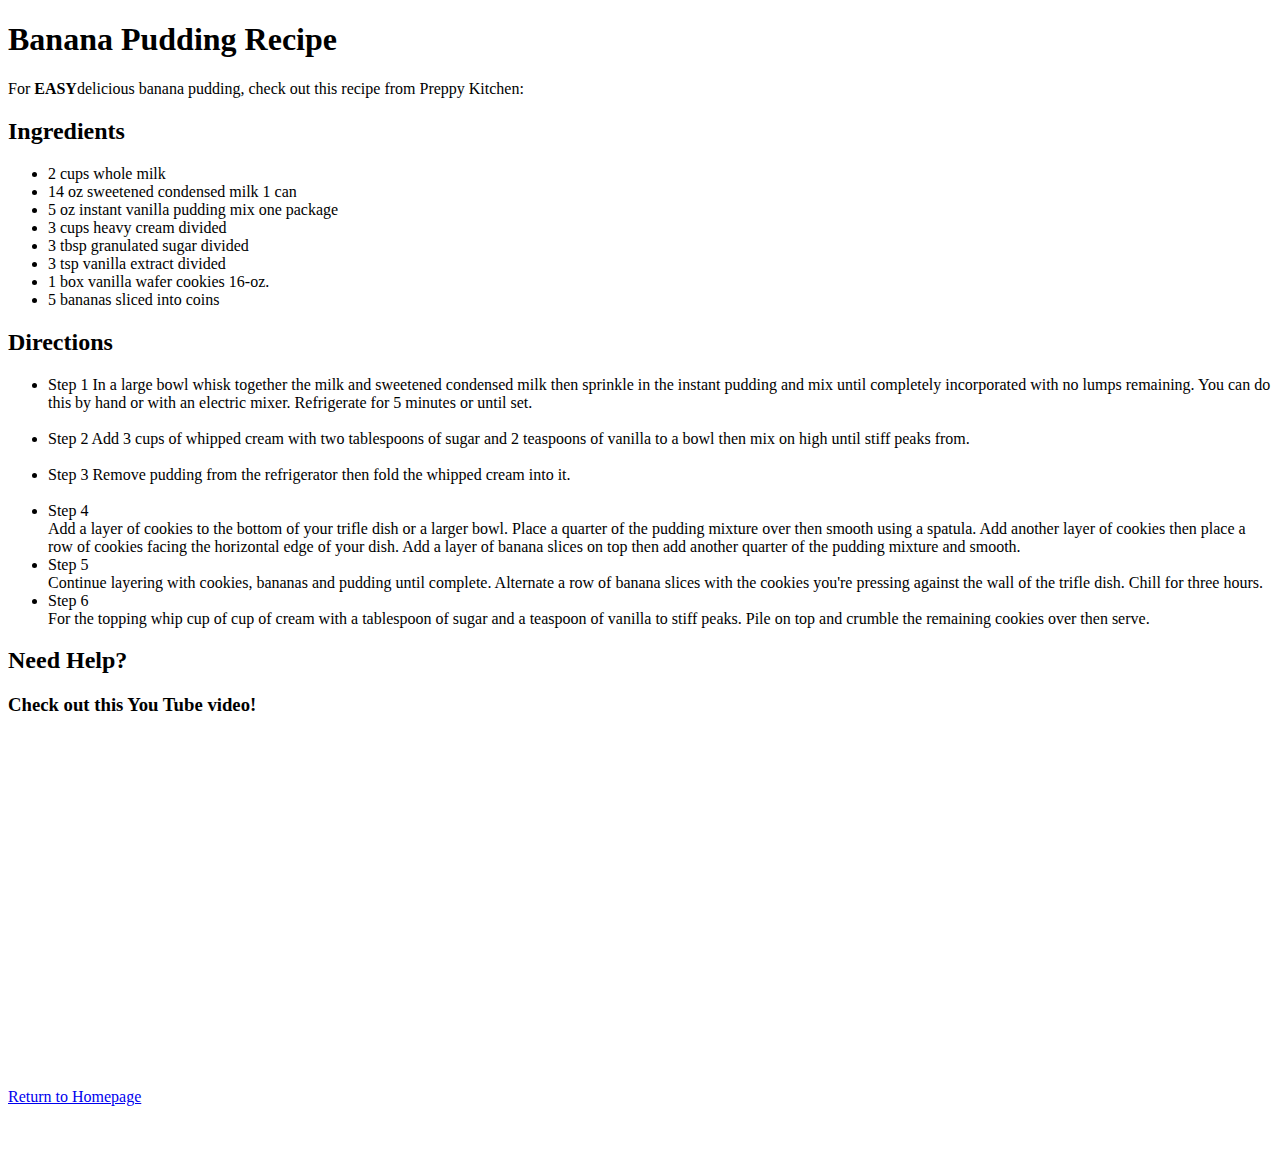
==== bananapudding recipe.html @ 36f39d34 "Added Banana Pudding Recipe." ====
<!DOCTYPE html>
<html lang="en">
<head>
    <meta charset="UTF-8">
    <meta http-equiv="X-UA-Compatible" content="IE=edge">
    <meta name="viewport" content="width=device-width, initial-scale=1.0">
    <title>Banana Pudding</title>
</head>
<body>
    
    <h1>Banana Pudding Recipe</h1>
    <div>
    
    
        <p>
          For <strong>EASY</strong>delicious banana pudding, check out this recipe from Preppy Kitchen:
          <h2>Ingredients</h2>
          <ul>
            <li>2 cups whole milk</li>
            <li>14 oz sweetened condensed milk 1 can</li>
            <li>5 oz instant vanilla pudding mix one package</li>
            <li>3 cups heavy cream divided</li>
            <li>3 tbsp granulated sugar divided</li>
            <li>3 tsp vanilla extract divided</li>
            <li>1 box vanilla wafer cookies 16-oz.</li>
            <li>5 bananas sliced into coins</li>
            </ul>
          </p>
    
          <h2>Directions</h2>
          <ul>
    <li>Step 1 In a large bowl whisk together the milk and sweetened condensed milk then sprinkle in the instant pudding and mix until completely incorporated with no lumps remaining. You can do this by hand or with an electric mixer. Refrigerate for 5 minutes or until set.
    </li>
    <br>
    
    <li>Step 2 Add 3 cups of whipped cream with two tablespoons of sugar and 2 teaspoons of vanilla to a bowl then mix on high until stiff peaks from.
    </li>
    <br>
    <li>Step 3 Remove pudding from the refrigerator then fold the whipped cream into it.
    </li>
    <br>
    <li> Step 4</li> Add a layer of cookies to the bottom of your trifle dish or a larger bowl. Place a quarter of the pudding mixture over then smooth using a spatula. Add another layer of cookies then place a row of cookies facing the horizontal edge of your dish. Add a layer of banana slices on top then add another quarter of the pudding mixture and smooth.
    <br>
    <li>Step 5</li> Continue layering with cookies, bananas and pudding until complete. Alternate a row of banana slices with the cookies you're pressing against the wall of the trifle dish. Chill for three hours.
    <br>
    <li>Step 6</li> For the topping whip cup of cup of cream with a tablespoon of sugar and a teaspoon of vanilla to stiff peaks. Pile on top and crumble the remaining cookies over then serve.
</ul>
    
    <h2>Need Help?</h2>
    <p>
      <h3>Check out this You Tube video!</h3><br>
      <iframe width="560" height="315" src="https://www.youtube.com/embed/bz6tWvDuyWI" title="YouTube video player" frameborder="0" allow="accelerometer; autoplay; clipboard-write; encrypted-media; gyroscope; picture-in-picture" allowfullscreen></iframe>
    </p>
    
    <a href="index.html">Return to Homepage</a>

<br>
<br>
<br>
</body>
</html>
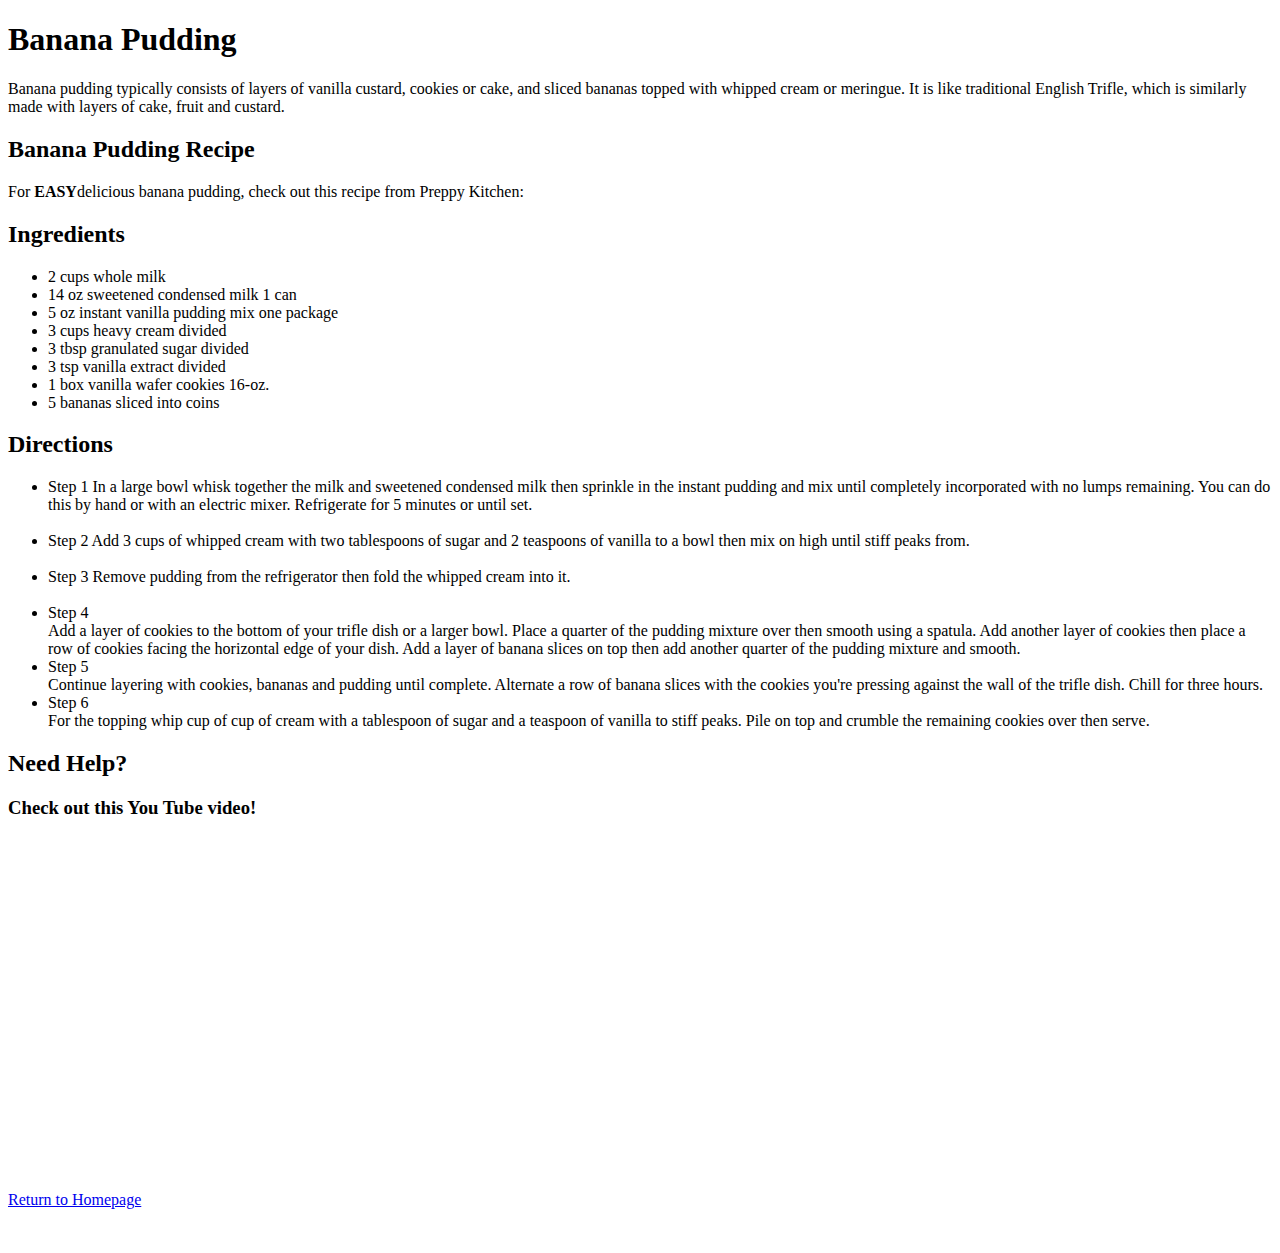
==== commit b1b81ea4: "Completed project" ====
--- a/bananapudding recipe.html
+++ b/bananapudding recipe.html
@@ -7,8 +7,10 @@
     <title>Banana Pudding</title>
 </head>
 <body>
+  <h1>Banana Pudding</h1>
+  <p>Banana pudding typically consists of layers of vanilla custard, cookies or cake, and sliced bananas topped with whipped cream or meringue. It is like traditional English Trifle, which is similarly made with layers of cake, fruit and custard.</p>
     
-    <h1>Banana Pudding Recipe</h1>
+    <h2>Banana Pudding Recipe</h2>
     <div>
     
     
